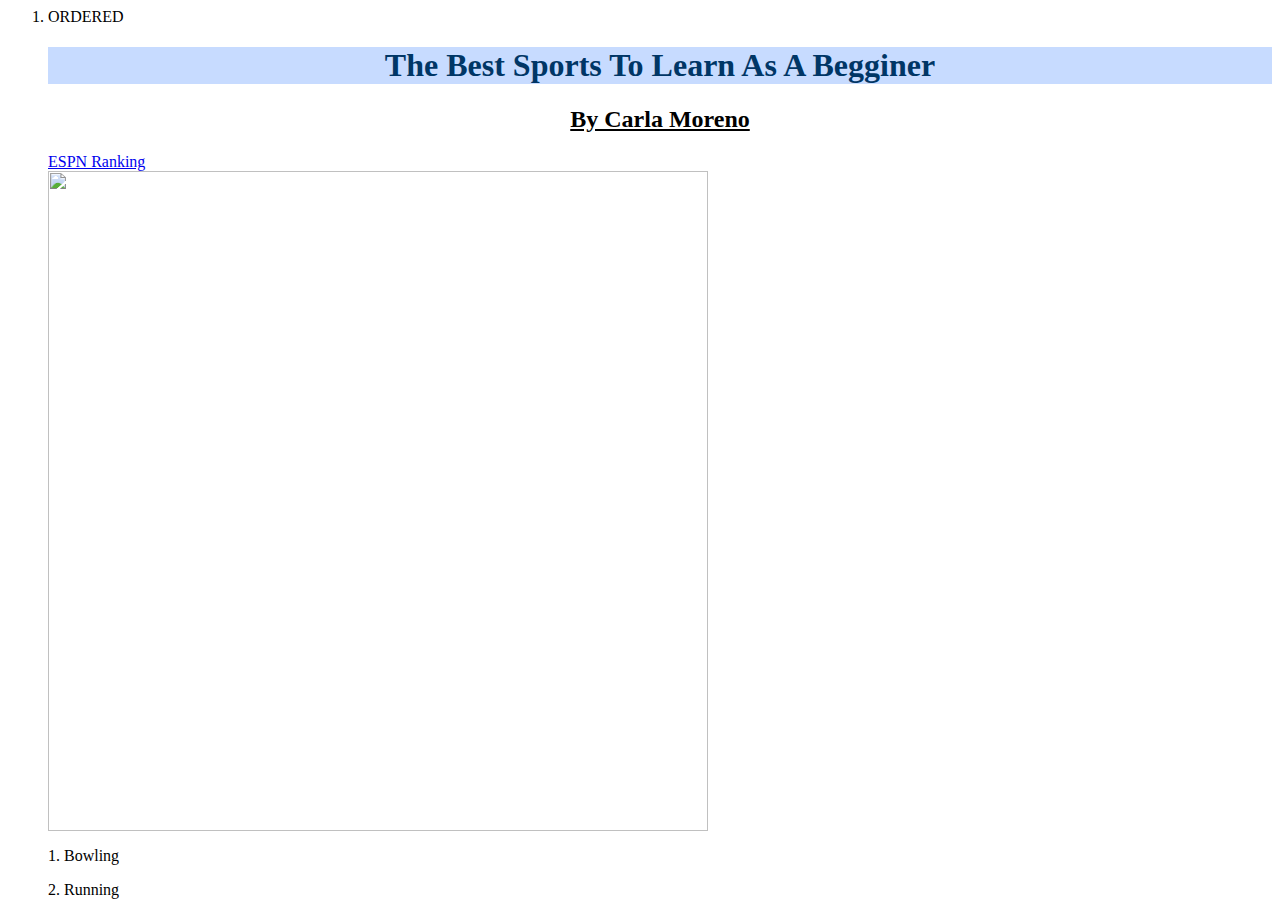
==== Index.html @ 8a72dd27 "Practice HTML File" ====
<html>
    <title>Sports</title>
    <ol>
<li>ORDERED</li>
    <h1 style="color: #003666; text-align: center; background-color:#c7dbff;">The Best Sports To Learn As A Begginer</h1>
    <h2 style="text-align: center;text-decoration: underline;">By Carla Moreno</h2>
    <a href="https://www.espn.com/espn/page2/sportSkills"> ESPN Ranking </a>
    <br> <img src="https://wearecardinals.com/wp-content/uploads/2020/04/u1Re9qgMfM8d6kumlW85PS6s55jQh5fbdmppgQsP.jpeg" style="width:660px"></img>

    <p> 1. Bowling </p>
    <p>2. Running</p>
</html>
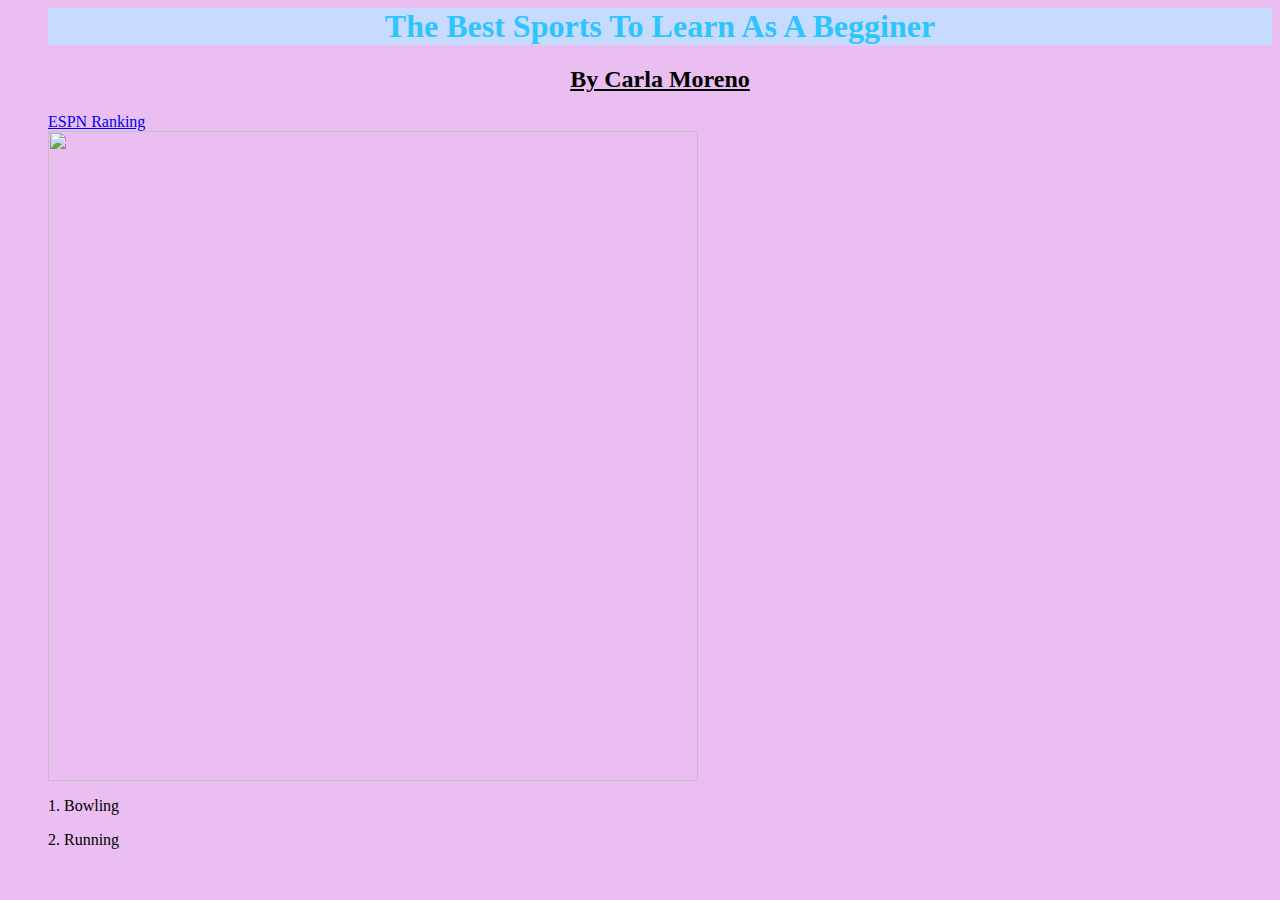
==== commit 641fd728: "Add files via upload" ====
--- a/Index.html
+++ b/Index.html
@@ -1,12 +1,12 @@
 <html>
+    <body style="background-color: rgb(235, 190, 241);"> </body>
     <title>Sports</title>
     <ol>
-<li>ORDERED</li>
-    <h1 style="color: #003666; text-align: center; background-color:#c7dbff;">The Best Sports To Learn As A Begginer</h1>
+    <h1 style="color: #2ec4ff; text-align: center; background-color:#c7dbff;">The Best Sports To Learn As A Begginer</h1>
     <h2 style="text-align: center;text-decoration: underline;">By Carla Moreno</h2>
     <a href="https://www.espn.com/espn/page2/sportSkills"> ESPN Ranking </a>
-    <br> <img src="https://wearecardinals.com/wp-content/uploads/2020/04/u1Re9qgMfM8d6kumlW85PS6s55jQh5fbdmppgQsP.jpeg" style="width:660px"></img>
+    <br> <img src="https://wearecardinals.com/wp-content/uploads/2020/04/u1Re9qgMfM8d6kumlW85PS6s55jQh5fbdmppgQsP.jpeg" style="width:650px"></img>
 
-    <p> 1. Bowling </p>
+    <p style="width=400;"> 1. Bowling </p>
     <p>2. Running</p>
 </html>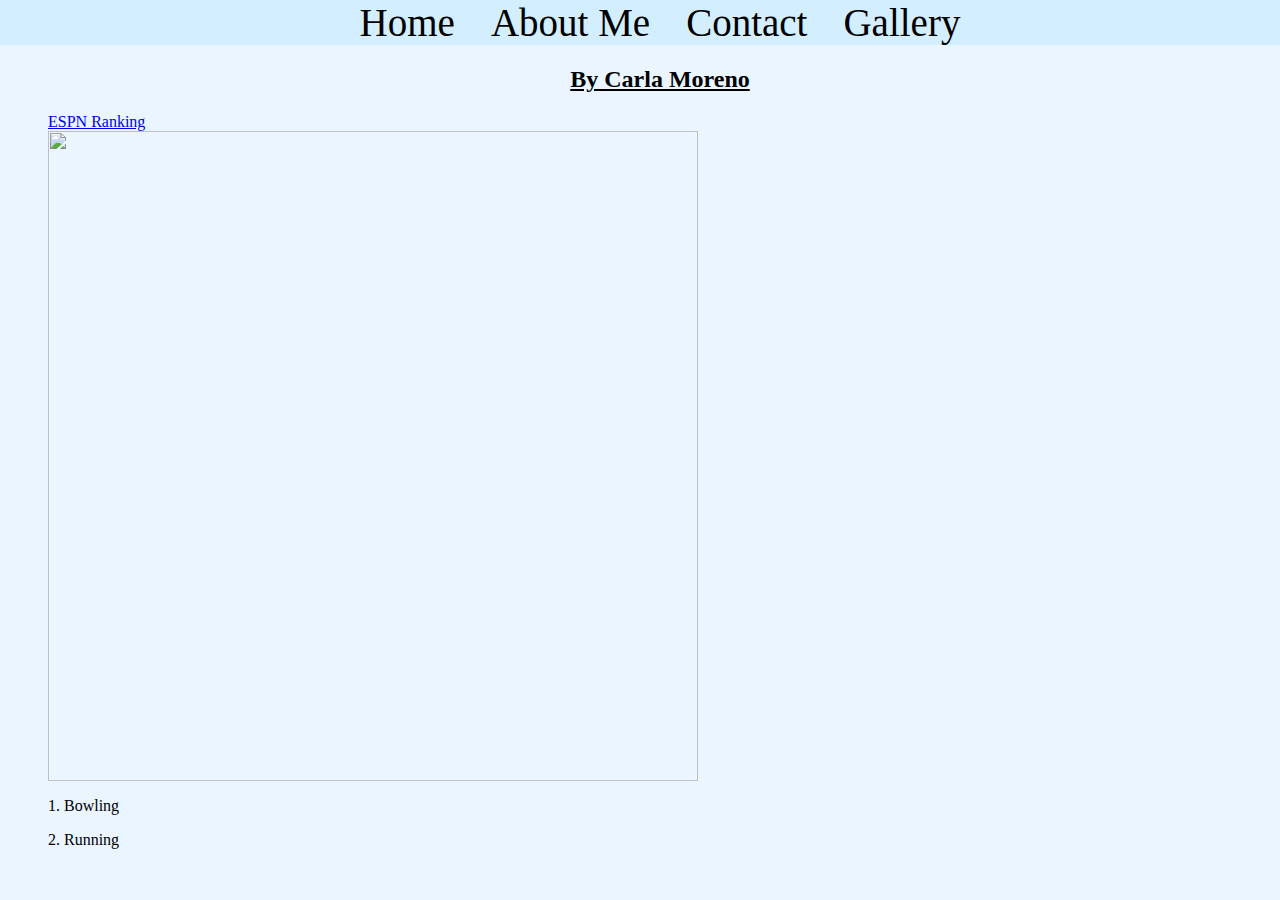
==== commit 73297a6e: "made in nav bar" ====
--- a/Index.html
+++ b/Index.html
@@ -1,12 +1,25 @@
 <html>
-    <body style="background-color: rgb(235, 190, 241);"> </body>
+    <body style="background-color: #eaf5ff;"> </body>
     <title>Sports</title>
     <ol>
-    <h1 style="color: #2ec4ff; text-align: center; background-color:#c7dbff;">The Best Sports To Learn As A Begginer</h1>
+    <h1 style="color: #000000; text-align: center; background-color:#fefeff;">The Best Sports To Learn As A Beginner</h1>
     <h2 style="text-align: center;text-decoration: underline;">By Carla Moreno</h2>
     <a href="https://www.espn.com/espn/page2/sportSkills"> ESPN Ranking </a>
     <br> <img src="https://wearecardinals.com/wp-content/uploads/2020/04/u1Re9qgMfM8d6kumlW85PS6s55jQh5fbdmppgQsP.jpeg" style="width:650px"></img>
 
     <p style="width=400;"> 1. Bowling </p>
     <p>2. Running</p>
+    <head>
+        <link rel="stylesheet" href="main.css">
+        
+        <nav class= "navbar">
+            <ul>
+                <li><a href= "home.html"> Home</a></li>
+                <li><a href= "aboutMe.html"> About Me</a></li>
+                <li><a href= "Index.html"> Contact</a></li>
+                <li><a href= "#"> Gallery </a></li>
+            </ul>
+        </nav>
+    </head>
+
 </html>--- a/main.css
+++ b/main.css
@@ -0,0 +1,34 @@
+ .navbar{
+    background-color: #d2eeff;
+    top: 0;
+    left: 0;
+    overflow: hidden;
+    position: fixed;
+    width: 100%;
+    text-align: center;
+ }
+ 
+ .navbar li {
+    list-style-type: none;
+    display: inline
+    
+}
+
+.navbar a {
+    font-size: 39px;
+    padding: 14px 16px;
+    text-decoration: none;
+    color: #000000
+    
+}
+.navbar a:hover{
+    background-color: rgb(255, 255, 255);
+    color:#bae8ff
+}
+.Welcome{
+    background-color: aliceblue;
+    color: black;
+    padding: 400px 400px;
+    text-align: center;
+    font-style:oblique;
+}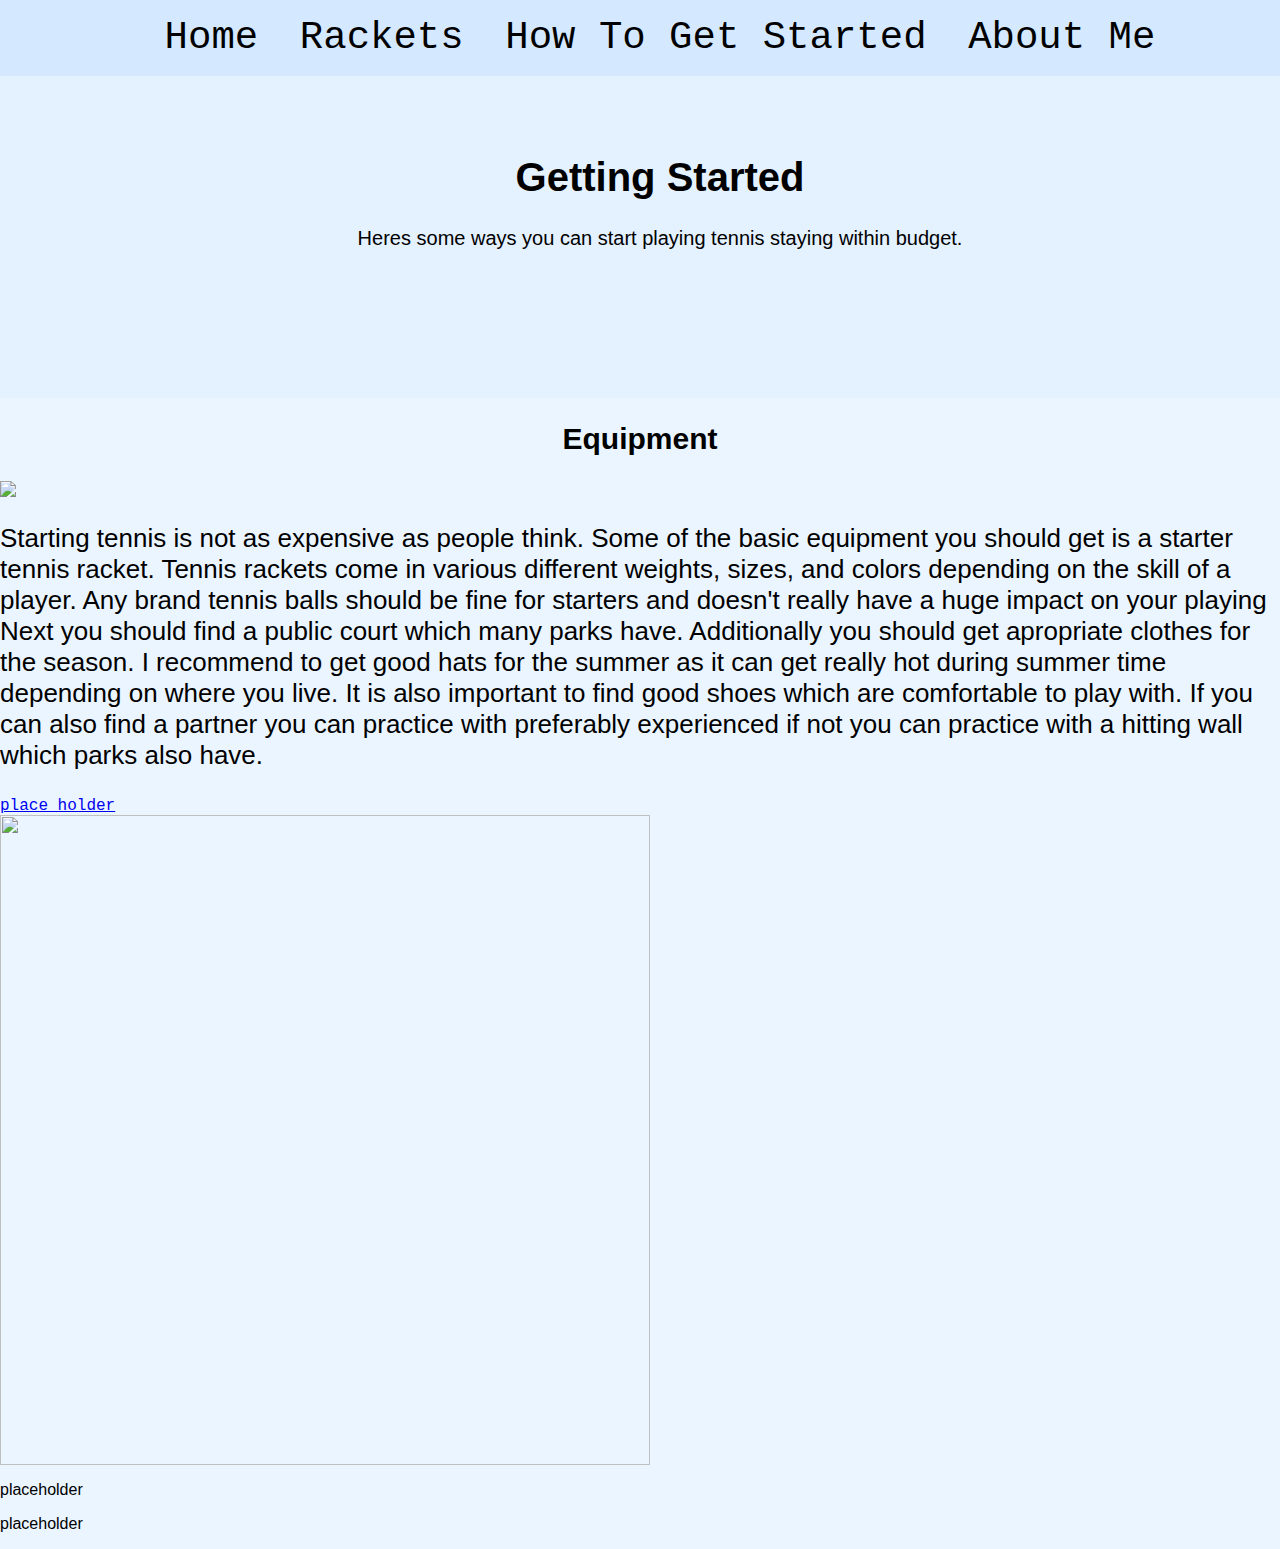
==== commit 778b91e5: "Add files via upload" ====
--- a/Index.html
+++ b/Index.html
@@ -1,25 +1,49 @@
 <html>
-    <body style="background-color: #eaf5ff;"> </body>
-    <title>Sports</title>
-    <ol>
-    <h1 style="color: #000000; text-align: center; background-color:#fefeff;">The Best Sports To Learn As A Beginner</h1>
-    <h2 style="text-align: center;text-decoration: underline;">By Carla Moreno</h2>
-    <a href="https://www.espn.com/espn/page2/sportSkills"> ESPN Ranking </a>
-    <br> <img src="https://wearecardinals.com/wp-content/uploads/2020/04/u1Re9qgMfM8d6kumlW85PS6s55jQh5fbdmppgQsP.jpeg" style="width:650px"></img>
-
-    <p style="width=400;"> 1. Bowling </p>
-    <p>2. Running</p>
     <head>
         <link rel="stylesheet" href="main.css">
         
         <nav class= "navbar">
             <ul>
                 <li><a href= "home.html"> Home</a></li>
-                <li><a href= "aboutMe.html"> About Me</a></li>
-                <li><a href= "Index.html"> Contact</a></li>
-                <li><a href= "#"> Gallery </a></li>
+                <li><a href= "aboutMe.html"> Rackets</a></li>
+                <li><a href= "Index.html"> How To Get Started</a></li>
+                <li><a href= "newaboutme.html"> About Me </a></li>
             </ul>
         </nav>
     </head>
+    
+    <body style="background-color: #eaf5ff;"> 
+        <div class="Welcome">
+        <title>Tennis</title>
+        <ol>
+        <h1 style="color: #000000; text-align: center; font-size: 40px;">Getting Started</h1>
+        <p style="font-size: 20px;">
+            Heres some ways you can start playing tennis staying within budget. 
+        </p>
+    </div>
+    <h2 style="text-align: center; font-size: 30px;">Equipment</h2>
+   <div class="equipment">
+    <img src="https://upload.wikimedia.org/wikipedia/commons/3/3e/Tennis_Racket_and_Balls.jpg">
+    </div>
+    <p style="font-size: 26px;">
+        Starting tennis is not as expensive as people think.
+        Some of the basic equipment you should get is a starter tennis racket. Tennis rackets 
+        come in various different weights, sizes, and colors depending on the skill of a player.
+         Any brand tennis balls should be fine for 
+        starters and doesn't really have a huge impact on your playing
+         Next you should find a public court which many parks have. Additionally you
+          should get apropriate
+          clothes for the season. I recommend to get good hats for the summer as it 
+          can get really hot during summer time depending on where you live. 
+          It is also important to find good shoes which are comfortable to play with. If you can 
+          also find a partner you can practice with preferably experienced if not
+          you can practice with a hitting wall which parks also have.
+    </p>
+        <a href="https://www.espn.com/espn/page2/sportSkills"> place holder </a>
+        <br> <img src="https://wearecardinals.com/wp-content/uploads/2020/04/u1Re9qgMfM8d6kumlW85PS6s55jQh5fbdmppgQsP.jpeg" style="width:650px"></img>
+
+        <p style="width:400"> placeholder</p>
+        <p>placeholder</p>
+</body>
 
 </html>--- a/main.css
+++ b/main.css
@@ -1,5 +1,5 @@
  .navbar{
-    background-color: #d2eeff;
+    background-color: #d4e8ff;
     top: 0;
     left: 0;
     overflow: hidden;
@@ -22,13 +22,53 @@
     
 }
 .navbar a:hover{
-    background-color: rgb(255, 255, 255);
-    color:#bae8ff
+    background-color: #dfeeff;
+    color: #ffffff
+    
 }
+
+body{
+    margin:0;
+    padding:0;
+    font-family: 'Courier New', Courier, monospace;
+}
+
+p{
+    font-family: 'Gill Sans', 'Gill Sans MT', Calibri, 'Trebuchet MS', sans-serif;
+}
+
+h2{
+    font-family: Verdana, Geneva, Tahoma, sans-serif;
+}
+h1{
+font-family: Verdana, Geneva, Tahoma, sans-serif;
+}
+
+
 .Welcome{
-    background-color: aliceblue;
+    background-color: #e4f1ff;
     color: black;
-    padding: 400px 400px;
+    padding: 10% 5%;
     text-align: center;
-    font-style:oblique;
+    
+}
+
+.contenta{
+    background-color: #d4e8ff;
+    padding: 10% 5%;
+    display:flex;
+    text-align: center;
+}
+
+.contenta img{
+    width: 80%;
+    float: center;
+    
+}
+
+equipment img
+
+.contenta p {
+font-size: 20px;
+color: white;
 }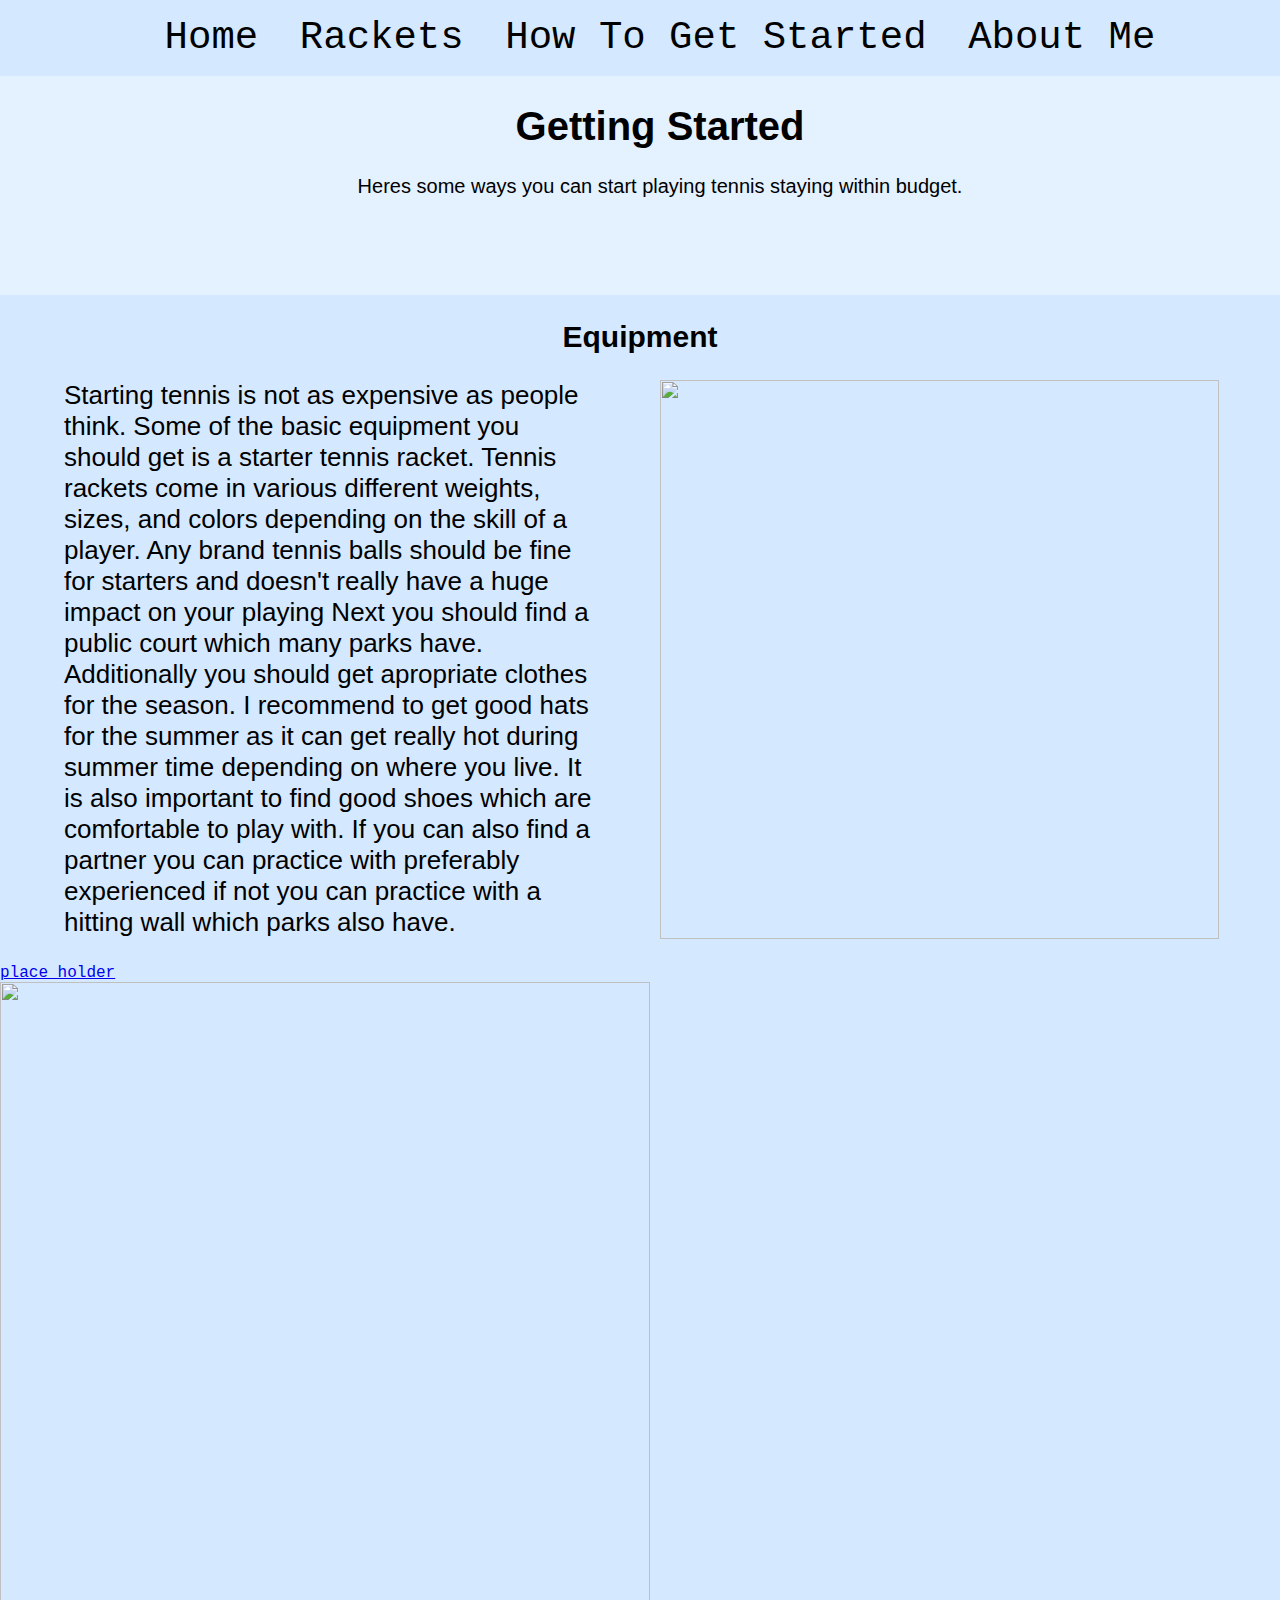
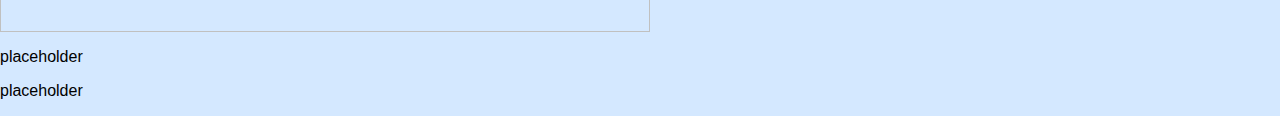
==== commit a6a41180: "Add files via upload" ====
--- a/Index.html
+++ b/Index.html
@@ -12,38 +12,39 @@
         </nav>
     </head>
     
-    <body style="background-color: #eaf5ff;"> 
+    <body style="background-color: #d4e8ff;"> 
         <div class="Welcome">
         <title>Tennis</title>
         <ol>
         <h1 style="color: #000000; text-align: center; font-size: 40px;">Getting Started</h1>
         <p style="font-size: 20px;">
             Heres some ways you can start playing tennis staying within budget. 
-        </p>
-    </div>
-    <h2 style="text-align: center; font-size: 30px;">Equipment</h2>
-   <div class="equipment">
-    <img src="https://upload.wikimedia.org/wikipedia/commons/3/3e/Tennis_Racket_and_Balls.jpg">
-    </div>
-    <p style="font-size: 26px;">
-        Starting tennis is not as expensive as people think.
-        Some of the basic equipment you should get is a starter tennis racket. Tennis rackets 
-        come in various different weights, sizes, and colors depending on the skill of a player.
-         Any brand tennis balls should be fine for 
-        starters and doesn't really have a huge impact on your playing
-         Next you should find a public court which many parks have. Additionally you
-          should get apropriate
-          clothes for the season. I recommend to get good hats for the summer as it 
-          can get really hot during summer time depending on where you live. 
-          It is also important to find good shoes which are comfortable to play with. If you can 
-          also find a partner you can practice with preferably experienced if not
-          you can practice with a hitting wall which parks also have.
-    </p>
-        <a href="https://www.espn.com/espn/page2/sportSkills"> place holder </a>
-        <br> <img src="https://wearecardinals.com/wp-content/uploads/2020/04/u1Re9qgMfM8d6kumlW85PS6s55jQh5fbdmppgQsP.jpeg" style="width:650px"></img>
+         </p>
+         </div>
+            <h2 style="text-align: center; font-size: 30px;">Equipment</h2>
+         <div class= "firstpicture">
+         <img src="https://upload.wikimedia.org/wikipedia/commons/3/3e/Tennis_Racket_and_Balls.jpg">
+  
+            <p style="font-size: 26px;">
+                Starting tennis is not as expensive as people think.
+                Some of the basic equipment you should get is a starter tennis racket. Tennis rackets 
+                come in various different weights, sizes, and colors depending on the skill of a player.
+                Any brand tennis balls should be fine for 
+                starters and doesn't really have a huge impact on your playing
+                Next you should find a public court which many parks have. Additionally you
+                should get apropriate
+                clothes for the season. I recommend to get good hats for the summer as it 
+                can get really hot during summer time depending on where you live. 
+                It is also important to find good shoes which are comfortable to play with. If you can 
+                also find a partner you can practice with preferably experienced if not
+                you can practice with a hitting wall which parks also have.
+            </p>
+         </div>
+         <a href="https://www.espn.com/espn/page2/sportSkills"> place holder </a>
+         <br> <img src="https://wearecardinals.com/wp-content/uploads/2020/04/u1Re9qgMfM8d6kumlW85PS6s55jQh5fbdmppgQsP.jpeg" style="width:650px"></img>
 
-        <p style="width:400"> placeholder</p>
-        <p>placeholder</p>
+         <p style="width:400"> placeholder</p>
+            <p>placeholder</p>
 </body>
 
 </html>--- a/main.css
+++ b/main.css
@@ -48,7 +48,7 @@
 .Welcome{
     background-color: #e4f1ff;
     color: black;
-    padding: 10% 5%;
+    padding: 6% 6%;
     text-align: center;
     
 }
@@ -66,7 +66,17 @@
     
 }
 
-equipment img
+.firstpicture img{
+    float: right;
+    width: 559px;
+    padding-left: 5%;
+    padding-right: 5%;
+
+}
+
+.firstpicture{
+    padding-left: 5%;
+}
 
 .contenta p {
 font-size: 20px;
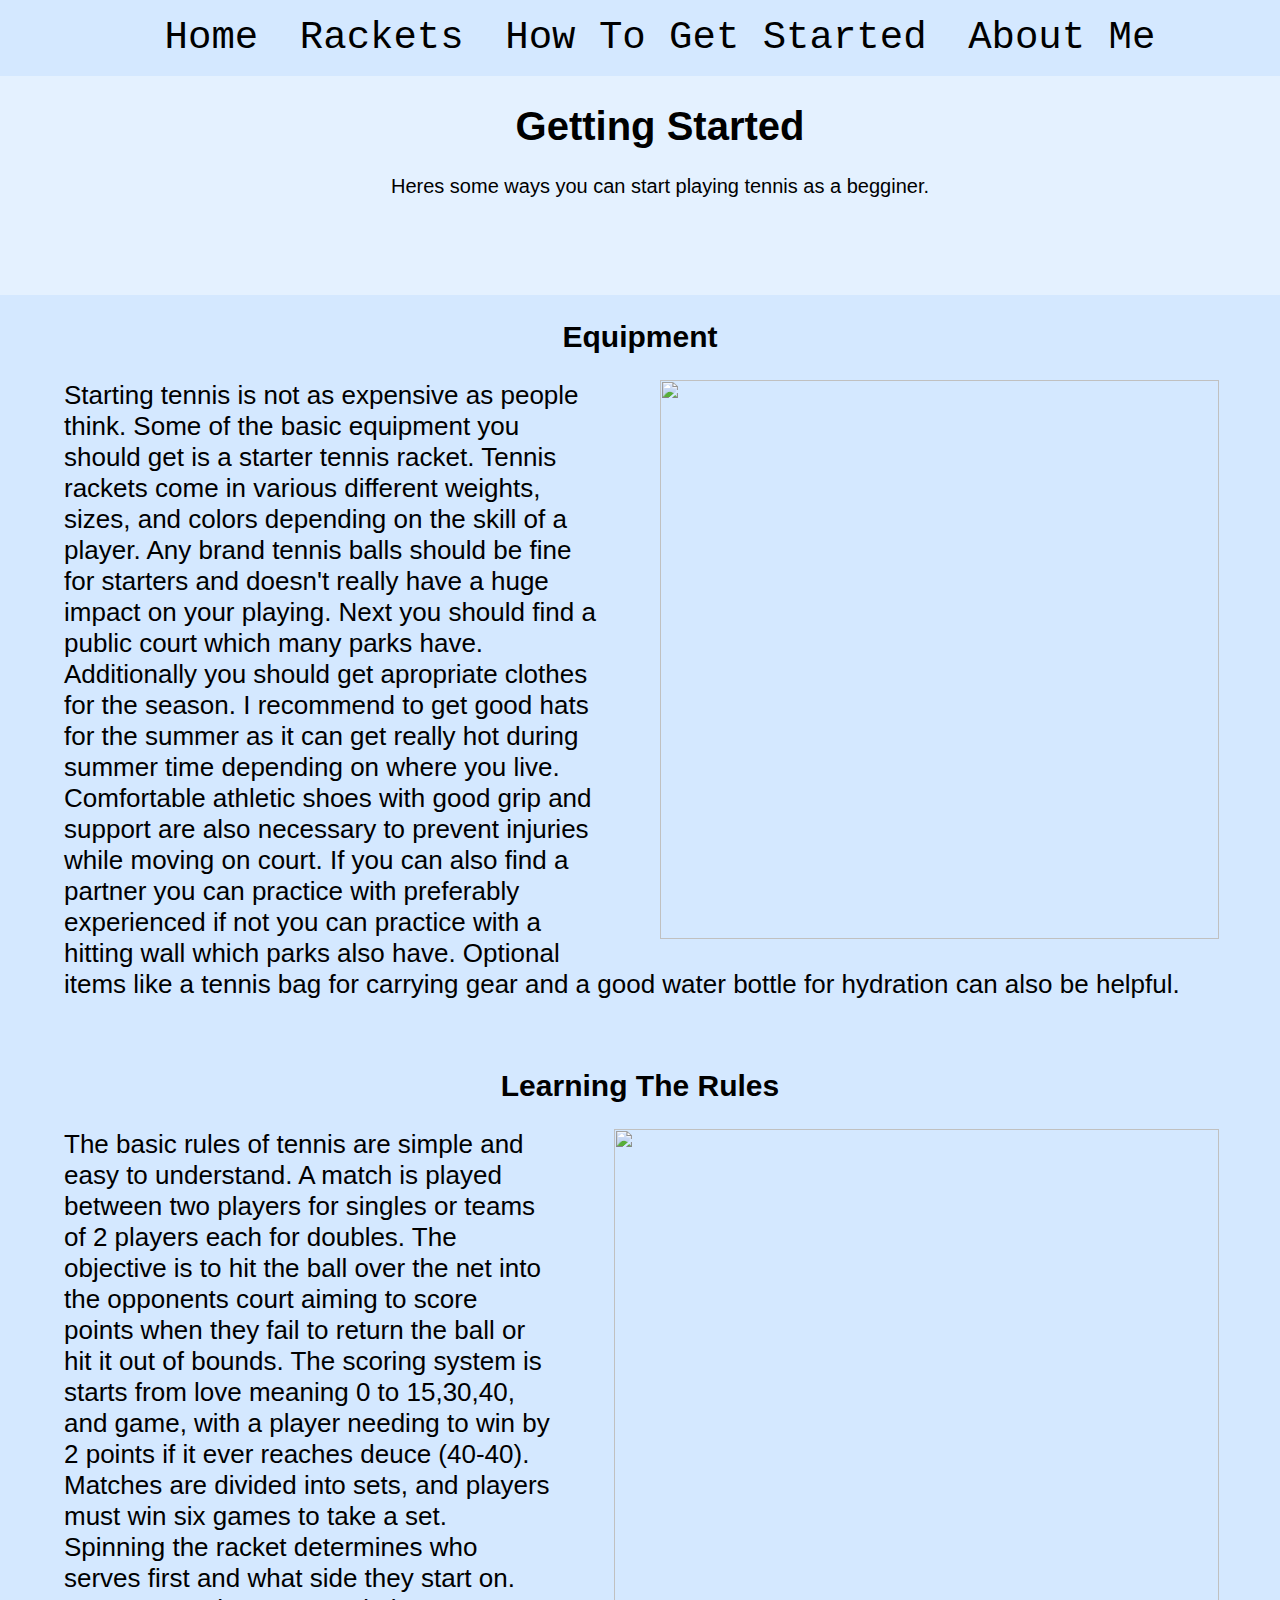
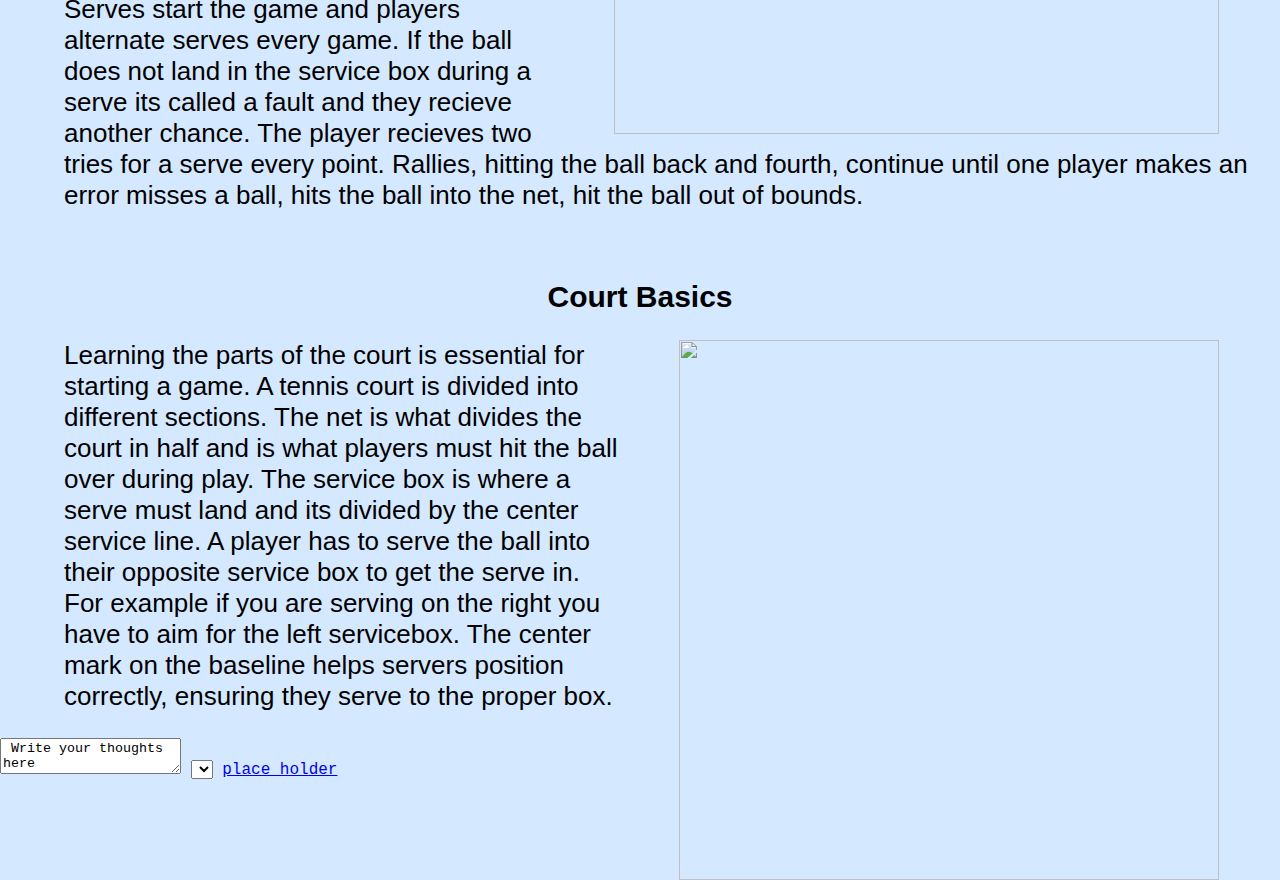
==== commit 3662ed38: "Add files via upload" ====
--- a/Index.html
+++ b/Index.html
@@ -1,7 +1,7 @@
 <html>
     <head>
         <link rel="stylesheet" href="main.css">
-        
+       
         <nav class= "navbar">
             <ul>
                 <li><a href= "home.html"> Home</a></li>
@@ -18,7 +18,7 @@
         <ol>
         <h1 style="color: #000000; text-align: center; font-size: 40px;">Getting Started</h1>
         <p style="font-size: 20px;">
-            Heres some ways you can start playing tennis staying within budget. 
+            Heres some ways you can start playing tennis as a begginer.
          </p>
          </div>
             <h2 style="text-align: center; font-size: 30px;">Equipment</h2>
@@ -30,21 +30,63 @@
                 Some of the basic equipment you should get is a starter tennis racket. Tennis rackets 
                 come in various different weights, sizes, and colors depending on the skill of a player.
                 Any brand tennis balls should be fine for 
-                starters and doesn't really have a huge impact on your playing
+                starters and doesn't really have a huge impact on your playing.
                 Next you should find a public court which many parks have. Additionally you
                 should get apropriate
                 clothes for the season. I recommend to get good hats for the summer as it 
                 can get really hot during summer time depending on where you live. 
-                It is also important to find good shoes which are comfortable to play with. If you can 
+                Comfortable athletic shoes with good grip and support are also necessary to prevent injuries while moving on court. If you can 
                 also find a partner you can practice with preferably experienced if not
-                you can practice with a hitting wall which parks also have.
+                you can practice with a hitting wall which parks also have. Optional items like a tennis bag for carrying gear and a good water 
+                bottle for hydration can also be helpful.
             </p>
          </div>
+         <br>
+            <h2 style="text-align: center; font-size: 30px;">
+            Learning The Rules
+            </h2>
+            <div class="learningtherules">
+                <img src="https://img.olympics.com/images/image/private/t_s_pog_staticContent_hero_xl/f_auto/primary/ufqgtgmmdvwrcqavdrhw">
+                <p style="font-size: 26px;">
+                    The basic rules of tennis are simple and easy to understand. A match is played between two players for singles or teams of 
+                    2 players each for doubles. The objective is to hit the ball over the net into the opponents court aiming to score points when  
+                    they fail to return the ball or hit it out of bounds. The scoring system is starts from love meaning 0 to 15,30,40, and game, with a player needing 
+                    to win by 2 points if it ever reaches deuce (40-40). Matches are divided into sets, and players must win six games to take a set. Spinning the racket
+                    determines who serves first and what side they start on. Serves start the game and players alternate serves every game. If the ball does not land in the service box during a serve
+                    its called a fault and they recieve another chance. The player recieves two tries for a serve every point. Rallies, hitting the ball back and fourth, continue 
+                    until one player makes an error misses a ball, hits the ball into the net, hit the ball out of bounds.
+                </p>
+              
+            </div>
+
+        </div>
+
+
+        <br>
+           <h2 style="text-align: center; font-size: 30px;">
+           Court Basics
+           </h2>
+           <div class="courtbasics">
+               <img src="https://tennis-uni.com/wp-content/uploads/tennis-court-dimensions.png">
+               <p style="font-size: 26px;">
+                   Learning the parts of the court is essential for starting a game. A tennis court is divided into different sections. The net is what divides the court in half
+                   and is what players must hit the ball over during play. The service box is where a serve must land and its divided by the center service line. A player has to 
+                   serve the ball into their opposite service box to get the serve in. For example if you are serving on the right you have to aim for the left servicebox. 
+                   The center mark on the baseline helps servers position correctly, ensuring they serve to the proper box.
+               </p>
+             
+           </div>
+        
+           <textarea> Write your thoughts here</textarea>
+          <select> helere</select>
+          
+          
+        
+
          <a href="https://www.espn.com/espn/page2/sportSkills"> place holder </a>
-         <br> <img src="https://wearecardinals.com/wp-content/uploads/2020/04/u1Re9qgMfM8d6kumlW85PS6s55jQh5fbdmppgQsP.jpeg" style="width:650px"></img>
-
-         <p style="width:400"> placeholder</p>
-            <p>placeholder</p>
+         
+         
+        
 </body>
 
 </html>--- a/main.css
+++ b/main.css
@@ -81,4 +81,27 @@
 .contenta p {
 font-size: 20px;
 color: white;
-}+}
+
+.learningtherules{
+    padding-left: 5%;
+}
+
+.learningtherules img{
+float: right;
+width: 605px;
+padding-left: 5%;
+    padding-right: 5%;
+}
+
+.courtbasics{
+    padding-left: 5%;
+}
+
+.courtbasics img{
+float: right;
+width: 540px;
+padding-left: 5%;
+    padding-right: 5%;
+}
+
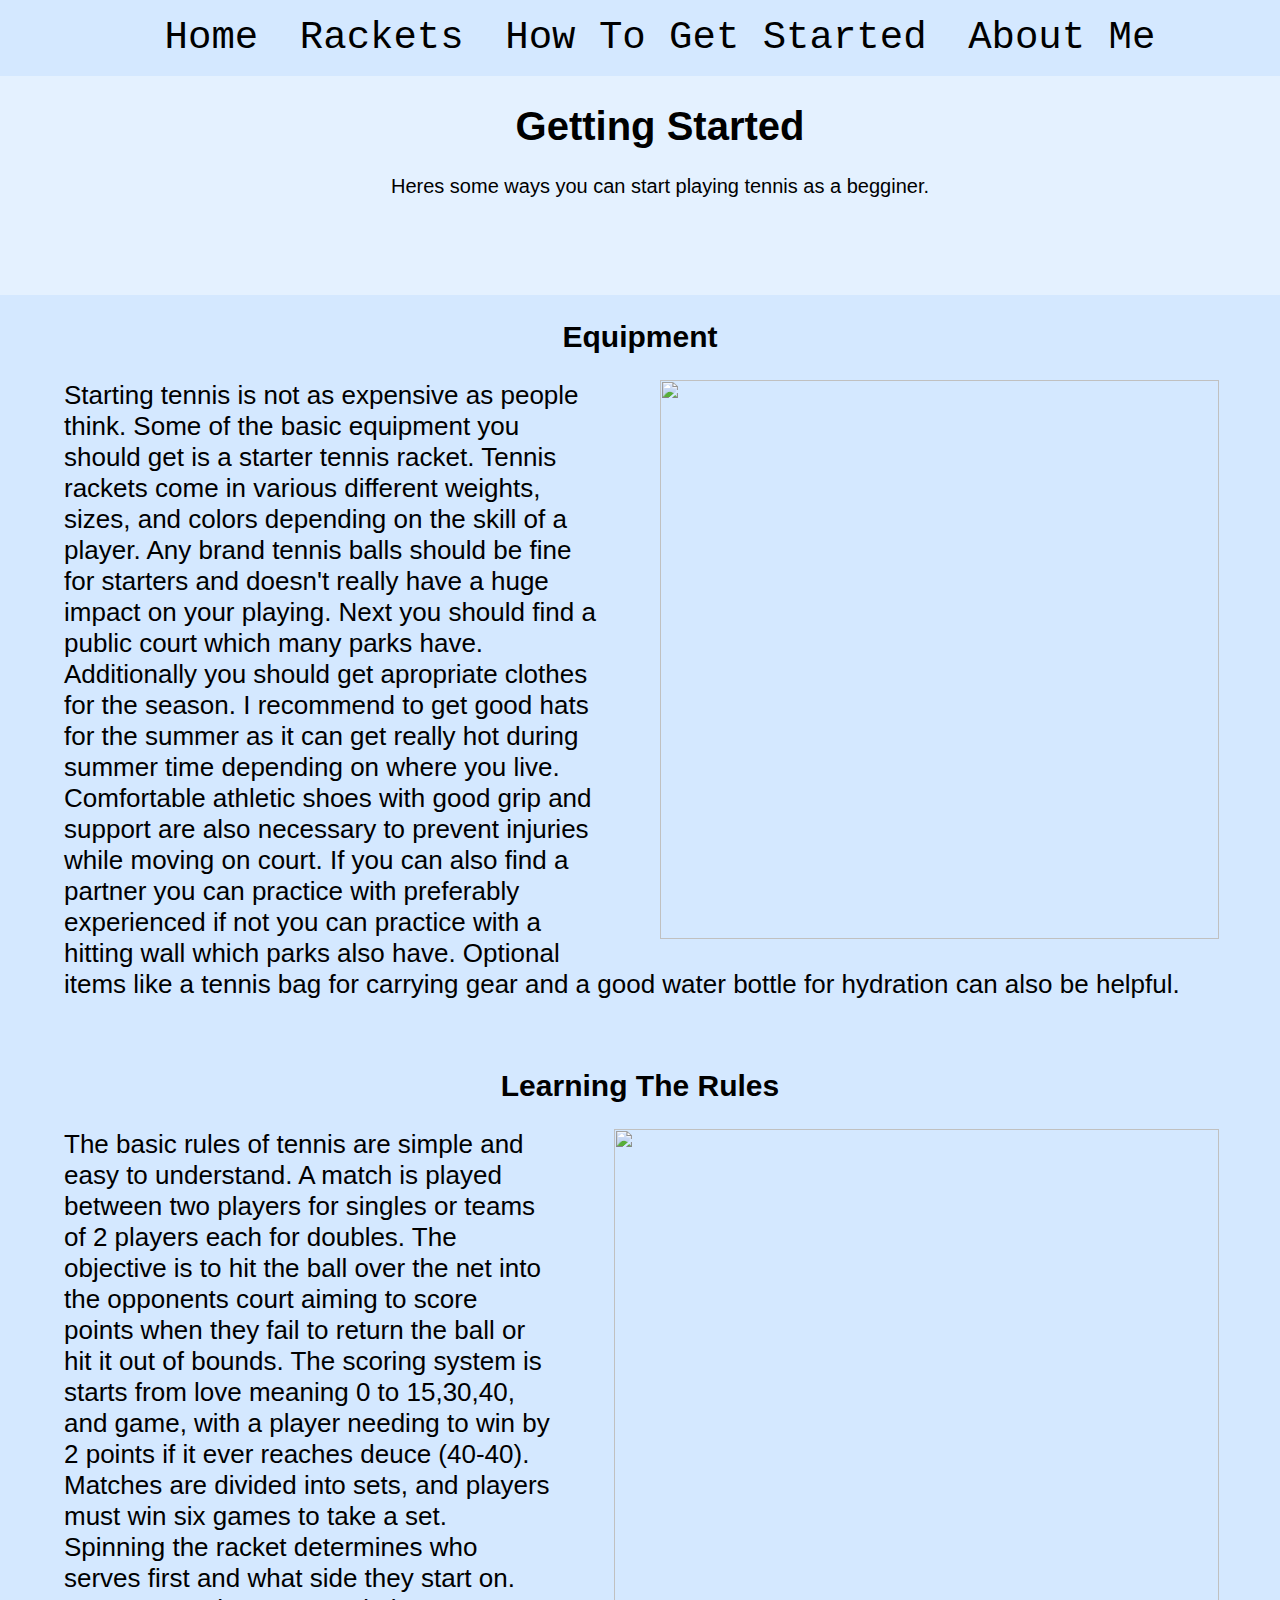
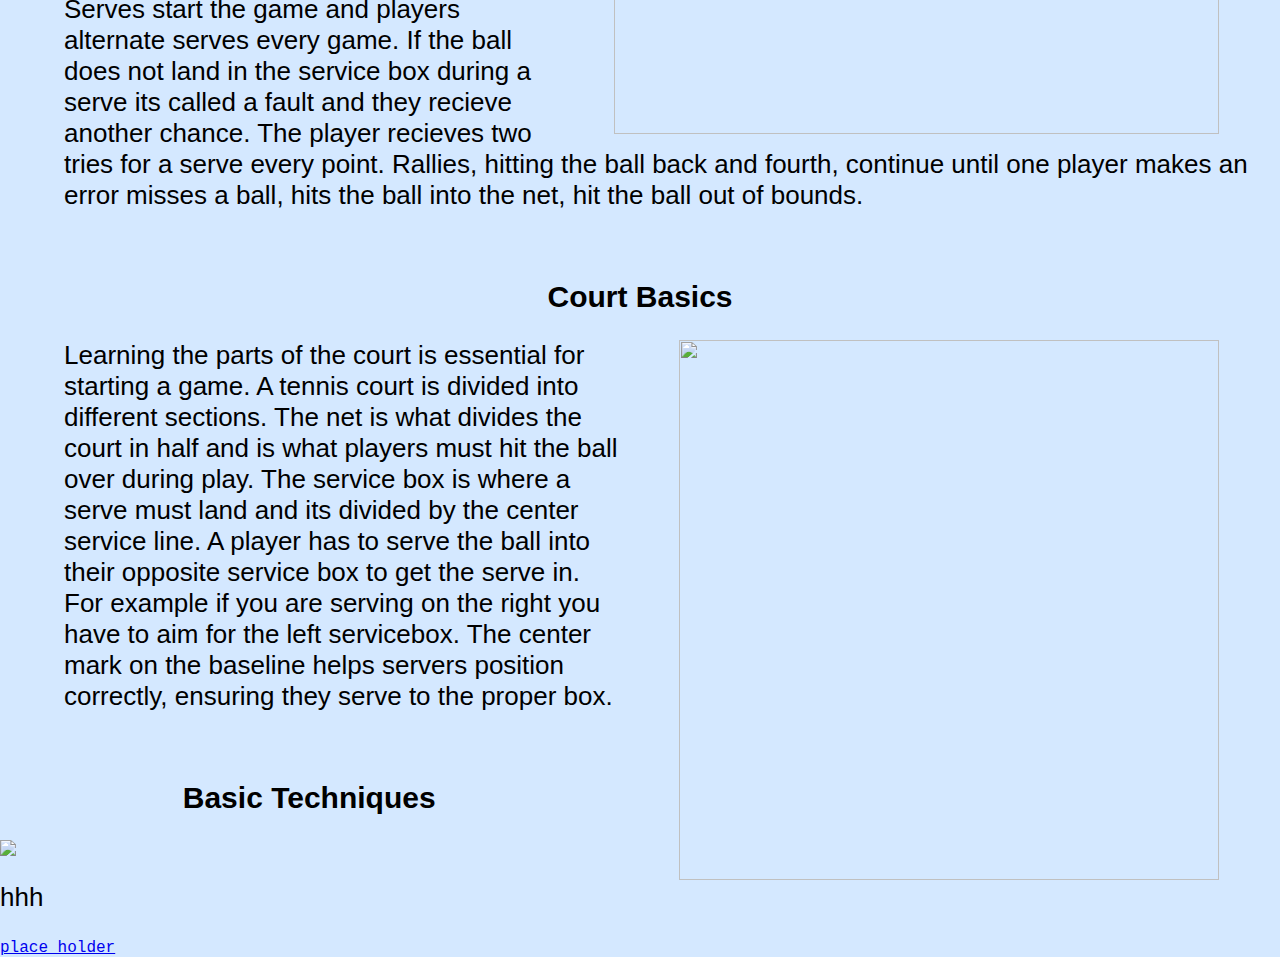
==== commit bd3cffbf: "Add files via upload" ====
--- a/Index.html
+++ b/Index.html
@@ -77,8 +77,17 @@
              
            </div>
         
-           <textarea> Write your thoughts here</textarea>
-          <select> helere</select>
+           <br>
+           <h2 style="text-align: center; font-size: 30px;">
+           Basic Techniques
+           </h2>
+           <div class="basictechniques">
+               <img src="https://www.patcash.co.uk/wp-content/uploads/2018/02/Tennis-forehand-groundstroke-technique-swing-Andy-Murray.jpg">
+               <p style="font-size: 26px;">
+                 hhh
+               </p>
+             
+           </div>
           
           
         
